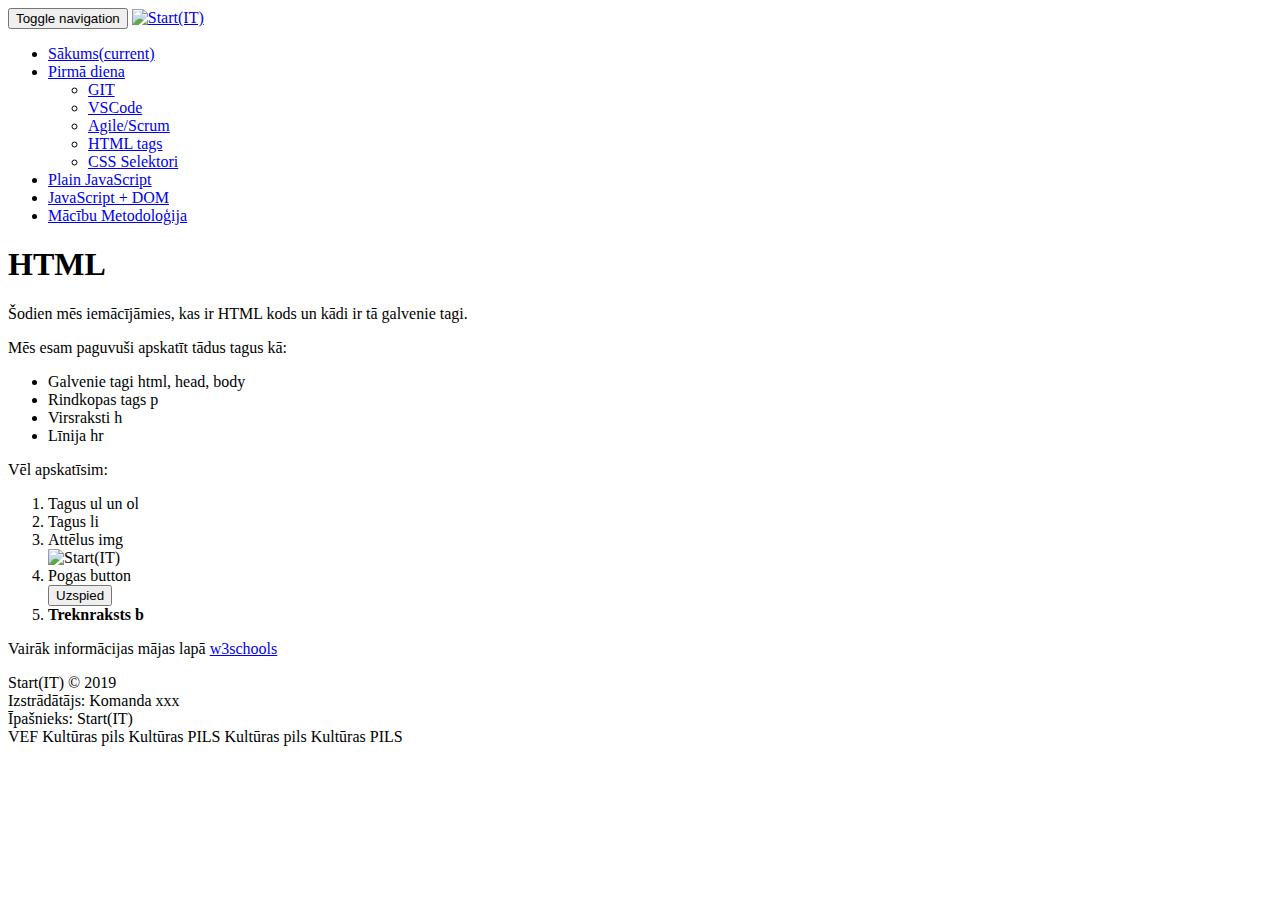
==== views/HtmlTags.html @ b213038a "sum1" ====
<!DOCTYPE html>
<html lang="lv-LV">

<head>
    <meta charset="utf-8">
    <title>Start(it)</title>
    <link rel="stylesheet" href="../css/bootstrap.min.css" media="screen" title="no title" charset="utf-8">
    <link rel="stylesheet" href="../css/custom.css" media="screen" title="no title" charset="utf-8">
    <link rel="icon" href="../images\Start(IT)SmallLogo.png">

</head>
<body>
    <!-- Fixed navbar -->
    <nav class="navbar navbar-default navbar-fixed-top">
        <div class="container">
            <div class="navbar-header">
                <button type="button" class="navbar-toggle collapsed" data-toggle="collapse" data-target="#navbar"
                    aria-expanded="false" aria-controls="navbar">
                    <span class="sr-only">Toggle navigation</span>
                    <span class="icon-bar"></span>
                    <span class="icon-bar"></span>
                    <span class="icon-bar"></span>
                </button>
                <a class="navbar-brand" href="index.html"><img src="../images\Start(IT)Logo.png" alt="Start(IT)"></a>
            </div>
            <div id="navbar" class="navbar-collapse collapse">
                <ul class="nav navbar-nav navbar-right">
                    <li><a href="../index.html">Sākums<span class="sr-only">(current)</span></a></li>
                    <li class="dropdown">
                        <a class="dropdown-toggle" data-toggle="dropdown" href="#">Pirmā diena
                            <span class="caret"></span></a>
                        <ul class="dropdown-menu">
                            <li><a href="Git.html">GIT</a></li>
                            <li><a href="VSCode.html">VSCode</a></li>
                            <li><a href="AgileScrum.html">Agile/Scrum</a></li>
                            <li class="active"><a href="#">HTML tags</a></li>
                            <li><a href="CssSelektori.html">CSS Selektori</a></li>
                        </ul>
                    </li>
                    <li><a href="views/PlainJavaScript.html">Plain JavaScript</a></li>
                    <li><a href="views/JavaScriptDom.html">JavaScript + DOM</a></li>
                    <li><a href="views/MacibuMetodologija.html">Mācību Metodoloģija</a></li>
                </ul>
            </div>
            <!--/.nav-collapse -->
        </div>
    </nav>
    <div id="wrap">
            <div id="main">
                <div class="container theme-showcase lead text-left" role="main">
                   <h1>HTML</h1>
                   <p>Šodien mēs iemācījāmies, kas ir HTML kods un kādi ir tā galvenie tagi. </p>
                   <p>Mēs esam paguvuši apskatīt tādus tagus kā:</p>
                       <ul>
                           <li>Galvenie tagi html, head, body</li>
                           <li>Rindkopas tags p </li>
                           <li>Virsraksti h </li>
                           <li>Līnija hr </li>
                        </ul>
                        <p>Vēl apskatīsim:</p>
                        <ol>
                            <li>Tagus ul un ol</li>
                            <li>Tagus li</li>
                            <li>Attēlus img </li>
                            <img src="../images\Start(IT)Logo.png" alt="Start(IT)" width=104>
                            <li>Pogas button </li>
                            <button>Uzspied</button>
                            <li><b>Treknraksts b</b></li>
                         </ol>
                        <p>Vairāk informācijas mājas lapā <a href="https://www.w3schools.com" target=_blank> w3schools</a></a></p>
                   
                </div>
            </div>
        </div>
    </body>
    
    <footer class="mastfoot mt-auto container-fluid text-center bg-lightgray">
        <div class="copyrights">
            <p>Start(IT) © 2019
                <br>
                <span>Izstrādātājs: Komanda xxx</span>
                <br>
                <span>Īpašnieks: Start(IT)</span>
                <br>
                <span>VEF Kultūras pils  Kultūras PILS Kultūras pils Kultūras PILS</span> 
                <!-- es izmainīju iepriekšējo rindu un šis ir komentārs kuru dabū ar CTRL+/ -->
            </p>
        </div>
    </footer>
    
    <script src="https://ajax.googleapis.com/ajax/libs/jquery/2.2.4/jquery.min.js"></script>
    <script type="text/javascript" src="../javaScript/bootstrap.min.js"></script>
    <script type="text/javascript" src="../javaScript/custom.js"></script>
    
    </html>
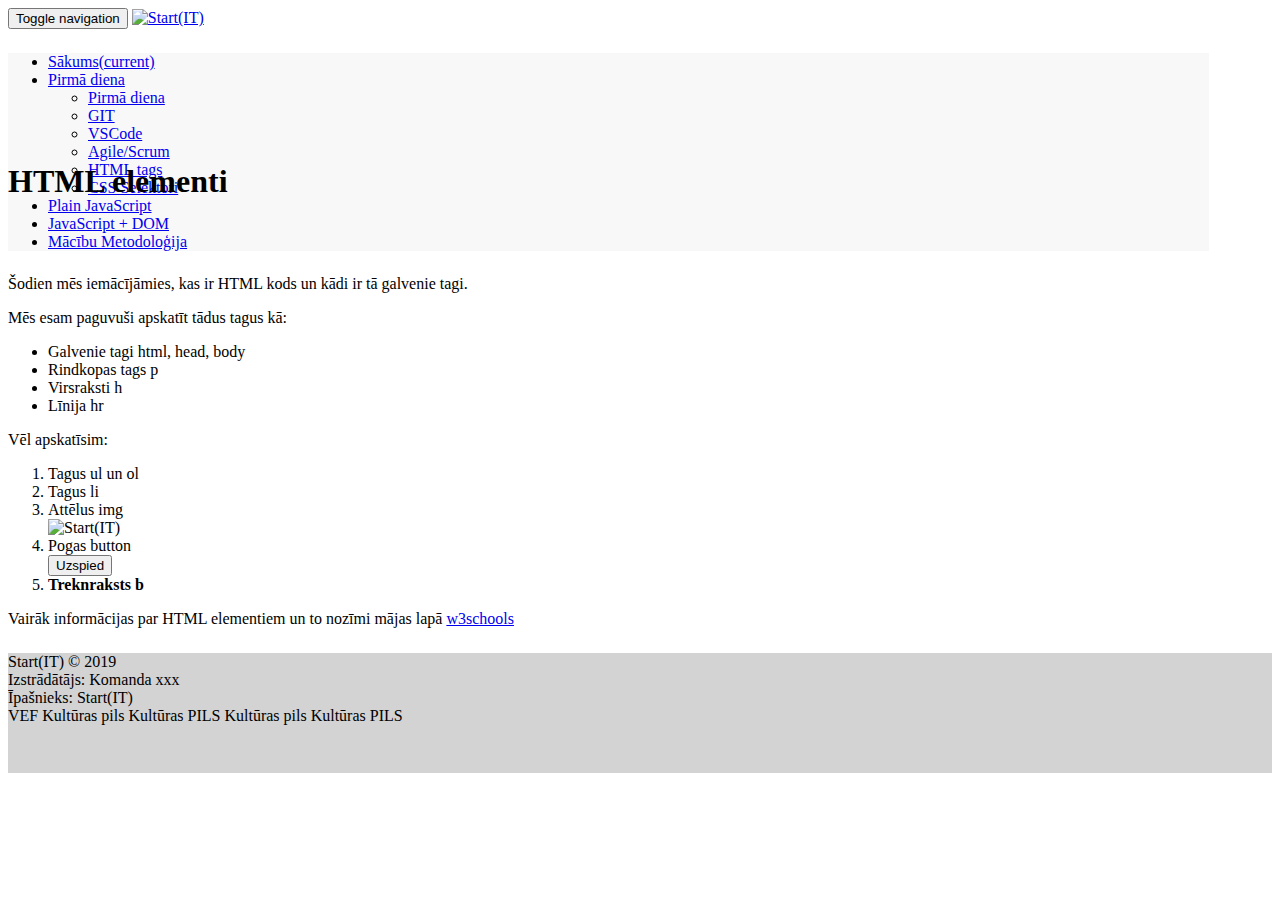
==== commit 2d5fdea5: "pirmaisgaladarbs" ====
--- a/views/HtmlTags.html
+++ b/views/HtmlTags.html
@@ -30,6 +30,7 @@
                         <a class="dropdown-toggle" data-toggle="dropdown" href="#">Pirmā diena
                             <span class="caret"></span></a>
                         <ul class="dropdown-menu">
+                            <li><a href="views/pirmadiena.html">Pirmā diena</a></li>
                             <li><a href="Git.html">GIT</a></li>
                             <li><a href="VSCode.html">VSCode</a></li>
                             <li><a href="AgileScrum.html">Agile/Scrum</a></li>
@@ -47,9 +48,13 @@
     </nav>
     <div id="wrap">
             <div id="main">
-                <div class="container theme-showcase lead text-left" role="main">
-                   <h1>HTML</h1>
-                   <p>Šodien mēs iemācījāmies, kas ir HTML kods un kādi ir tā galvenie tagi. </p>
+                    <h1 class="text-center">HTML elementi</h1>
+                <div class="container theme-showcase lead text-left" role="main"></div>
+                   
+                   <p class="text-center">Šodien mēs iemācījāmies, kas ir HTML kods un kādi ir tā galvenie tagi. </p>
+                   <div class="row">
+                       <div class="col-xs-2"></div>
+                       <div class="col-xs-4">
                    <p>Mēs esam paguvuši apskatīt tādus tagus kā:</p>
                        <ul>
                            <li>Galvenie tagi html, head, body</li>
@@ -57,6 +62,8 @@
                            <li>Virsraksti h </li>
                            <li>Līnija hr </li>
                         </ul>
+                        </div>
+                        <div class="col-xs-4">
                         <p>Vēl apskatīsim:</p>
                         <ol>
                             <li>Tagus ul un ol</li>
@@ -67,9 +74,12 @@
                             <button>Uzspied</button>
                             <li><b>Treknraksts b</b></li>
                          </ol>
-                        <p>Vairāk informācijas mājas lapā <a href="https://www.w3schools.com" target=_blank> w3schools</a></a></p>
+                        </div>
+                        <div class="col-xs-2"></div>
+                    </div>    
+                        <p class="text-center">Vairāk informācijas par HTML elementiem un to nozīmi mājas lapā <a href="https://www.w3schools.com" target=_blank> w3schools</a></a></p>
                    
-                </div>
+                
             </div>
         </div>
     </body>
--- a/css/custom.css
+++ b/css/custom.css
@@ -0,0 +1,117 @@
+.navbar-brand{
+    padding-top: 0px;
+    width: 400px;
+}
+.navbar-brand img{
+    width: 100%;
+}
+.navbar-brand{
+    padding-top: 0px;
+    width: 350px;
+}
+.navbar.navbar-default.navbar-fixed-top{
+    height: 75px;
+}
+.container.theme-showcase{
+    margin-top: 75px;
+}
+.nav.navbar-nav.navbar-right{
+    margin-top:24px;
+}
+@media (max-width: 432px) {
+    .navbar-brand{
+        padding-top: 0px;
+        width: 80%;
+    }
+}
+@media (min-width: 1050px) and (max-width: 1100px) {
+    .navbar-brand{
+        padding-top: 0px;
+        width: 300px;
+    }
+    .navbar.navbar-default.navbar-fixed-top{
+        height: 75px;
+    }
+    .container.theme-showcase{
+        margin-top: 75px;
+    }
+    .nav.navbar-nav.navbar-right{
+        margin-top:24px;
+    }
+}
+.container{
+    width: 95%
+}
+@media (max-width: 1050px) {
+  .navbar-header {
+      float: none;
+  }
+  .navbar-left,.navbar-right {
+      float: none !important;
+  }
+  .navbar-toggle {
+      display: block;
+  }
+  .navbar-collapse {
+      border-top: 1px solid transparent;
+      box-shadow: inset 0 1px 0 rgba(255,255,255,0.1);
+  }
+  .navbar-fixed-top {
+      top: 0;
+      border-width: 0 0 1px;
+  }
+  .navbar-collapse.collapse {
+      display: none!important;
+  }
+  .navbar-nav {
+      float: none!important;
+      margin-top: 7.5px;
+  }
+  .navbar-nav>li {
+      float: none;
+  }
+  .navbar-nav>li>a {
+      padding-top: 10px;
+      padding-bottom: 10px;
+  }
+  .collapse.in{
+      display:block !important;
+  }
+}
+
+.nav.navbar-nav.navbar-right {
+    background-color: #f8f8f8;
+}
+.navbar-collapse, .navbar-default .navbar-form {
+    border: none;
+}
+footer {
+    position: relative;
+    height: 120px;
+    clear: both;
+  }
+  .bg-lightgray{
+    background-color:LightGray;
+}
+#wrap{
+    min-height:85%;
+    margin-top: 80px;
+}
+html{ 
+    height:100%; 
+}
+.copyrights{
+    margin-top:25px;
+}
+.oddListItems{
+    color: orangered:
+}
+#CssSelectorList li:nth-child(even) {
+    font-weight: 900;
+}
+.hoverClass:Hover{
+    background-color: royalblue
+}
+#CssSelectorList li:nth-child(odd) {
+    color: red;
+}